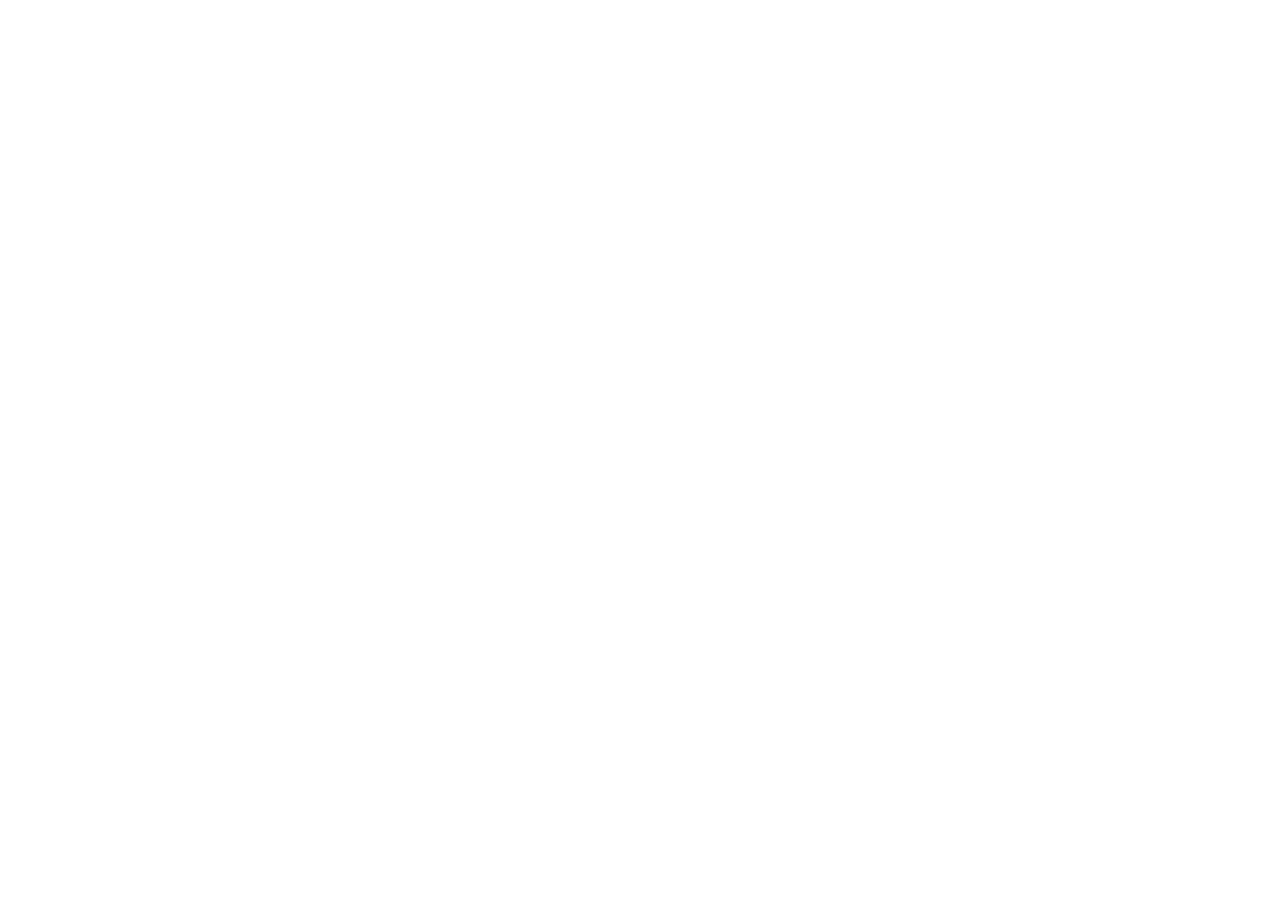
==== index.html @ e1e601aa "Initial Upload" ====
<!DOCTYPE html>
<html>
<head>
    <meta charset="utf-8">
    <meta http-equiv="X-UA-Compatible" content="IE=edge">
    <meta name="viewport" content="width=device-width, initial-scale=1">
    <meta name="description" content="">
    <meta name="author" content="">
    <title>Medicine Through Time</title>
    <!-- Bootstrap Core CSS -->
    <link href="css/bootstrap.min.css" rel="stylesheet">
</head>
<body>
    
</body>
</html>
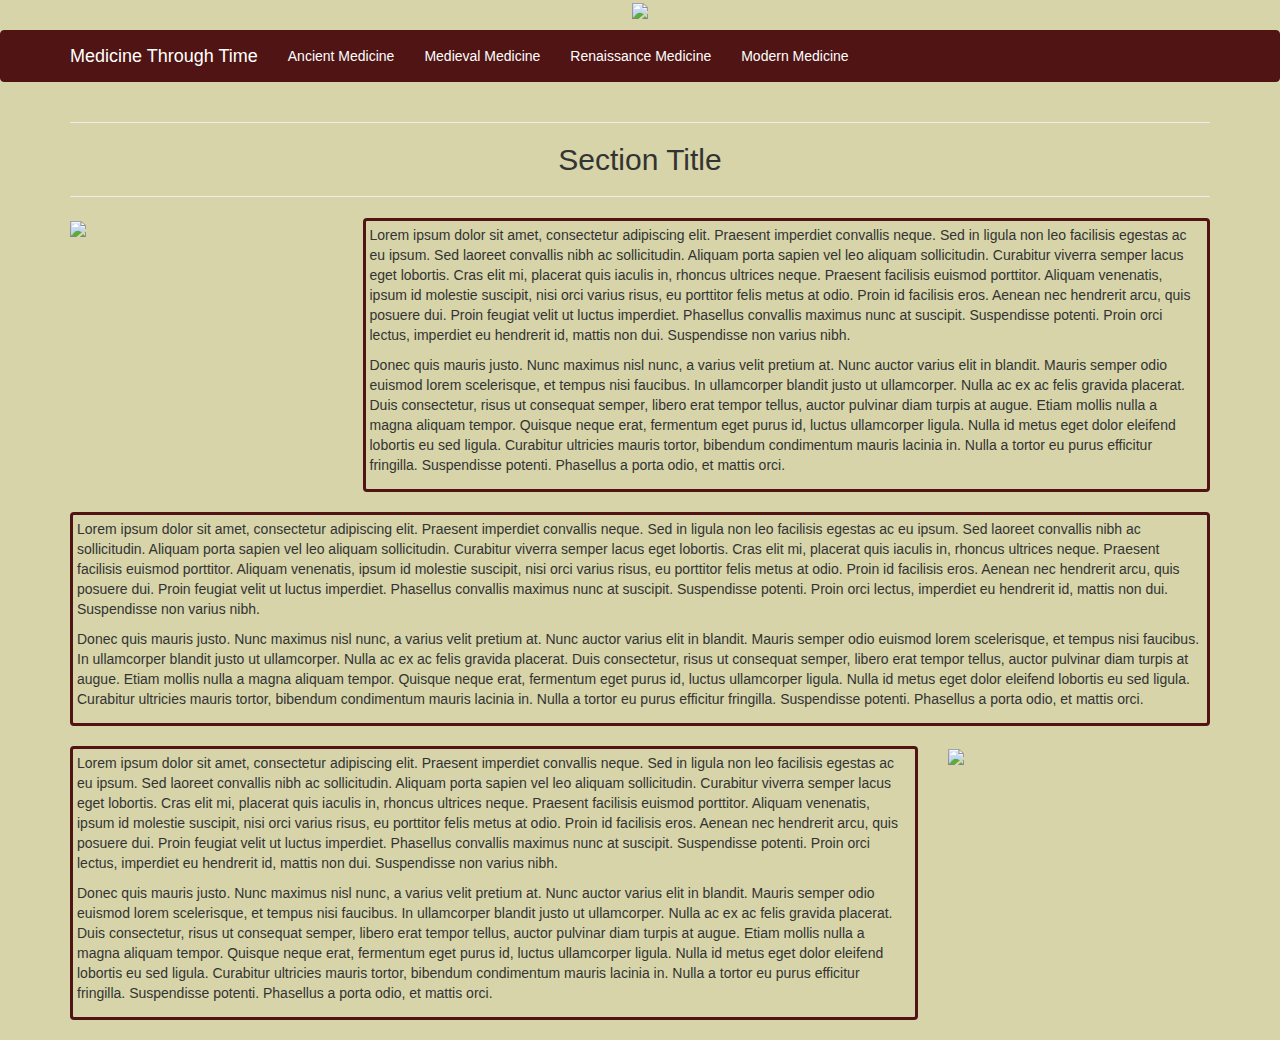
==== commit 9ec0b754: "Framework" ====
--- a/index.html
+++ b/index.html
@@ -9,8 +9,99 @@
     <title>Medicine Through Time</title>
     <!-- Bootstrap Core CSS -->
     <link href="css/bootstrap.min.css" rel="stylesheet">
+    <!-- Custom CSS -->
+    <link href="css/myStylesheet.css" rel="stylesheet">
 </head>
 <body>
+    <!--Logo Start-->
+        <div>
+            <p style="text-align:center;">
+            <a href="https://placeholder.com"><img src="https:via.placeholder.com/200"></a>
+        </div>
+    <!--Logo End-->
+
+    <!--Navbar Start-->
+    <nav class="navbar navbar-default" role="navigation">
+        <div class="container">
+            <!-- Brand and toggle get grouped for better mobile display -->
+            <div class="navbar-header">
+                <button type="button" class="navbar-toggle" data-toggle="collapse" data-target="#bs-example-navbar-collapse-1">
+                    <span class="sr-only">Toggle navigation</span>
+                    <span class="icon-bar"></span>
+                    <span class="icon-bar"></span>
+                    <span class="icon-bar"></span>
+                </button>
+                <!-- navbar-brand is hidden on larger screens, but visible when the menu is collapsed -->
+                <a class="navbar-brand" href="index.html" style="color: white">Medicine Through Time</a>
+            </div>
+            <!-- Collect the nav links, forms, and other content for toggling -->
+            <div class="collapse navbar-collapse" id="bs-example-navbar-collapse-1">
+                <ul class="nav navbar-nav">
+                    <li><a href="#" style="color: white">Ancient Medicine</a></li>
+                    <li><a href="#" style="color: white">Medieval Medicine</a></li>
+                    <li><a href="#" style="color: white">Renaissance Medicine</a></li>
+                    <li><a href="#" style="color: white">Modern Medicine</a></li>
+                </ul>
+            </div>
+        </div>
+    </nav>
+    <!--Navbar End-->
+    <!--Header Start-->
+    <div class="container">
+        <div class="row">
+            <div class="box">
+                <div class="col-lg-12">
+                    <hr>
+                    <h2 class="intro-text text-center">Section Title</h2>
+                    <hr>
+                </div>
+                <div class="col-lg-12 text-center"></div>
+            </div>
+    <!--Header End->
     
+    <!--Main Body-->
+            <div class="container">
+                <div class="row">
+                <!--Information-->
+                    <div class="col-md-3">
+                            <a href="https://placeholder.com"><img src="https:via.placeholder.com/275"></a>
+                    </div>
+                    <div class="col-md-9">
+                        <div class="thumbnail">
+                            <p>Lorem ipsum dolor sit amet, consectetur adipiscing elit. Praesent imperdiet convallis neque. Sed in ligula non leo facilisis egestas ac eu ipsum. Sed laoreet convallis nibh ac sollicitudin. Aliquam porta sapien vel leo aliquam sollicitudin. Curabitur viverra semper lacus eget lobortis. Cras elit mi, placerat quis iaculis in, rhoncus ultrices neque. Praesent facilisis euismod porttitor. Aliquam venenatis, ipsum id molestie suscipit, nisi orci varius risus, eu porttitor felis metus at odio. Proin id facilisis eros. Aenean nec hendrerit arcu, quis posuere dui. Proin feugiat velit ut luctus imperdiet. Phasellus convallis maximus nunc at suscipit. Suspendisse potenti. Proin orci lectus, imperdiet eu hendrerit id, mattis non dui. Suspendisse non varius nibh.</p>
+
+                            <p>Donec quis mauris justo. Nunc maximus nisl nunc, a varius velit pretium at. Nunc auctor varius elit in blandit. Mauris semper odio euismod lorem scelerisque, et tempus nisi faucibus. In ullamcorper blandit justo ut ullamcorper. Nulla ac ex ac felis gravida placerat. Duis consectetur, risus ut consequat semper, libero erat tempor tellus, auctor pulvinar diam turpis at augue. Etiam mollis nulla a magna aliquam tempor. Quisque neque erat, fermentum eget purus id, luctus ullamcorper ligula. Nulla id metus eget dolor eleifend lobortis eu sed ligula. Curabitur ultricies mauris tortor, bibendum condimentum mauris lacinia in. Nulla a tortor eu purus efficitur fringilla. Suspendisse potenti. Phasellus a porta odio, et mattis orci.</p>
+                        </div>
+                    </div>
+                    <div class="col-md-12">
+                        <div class="thumbnail">
+                            <p>Lorem ipsum dolor sit amet, consectetur adipiscing elit. Praesent imperdiet convallis neque. Sed in ligula non leo facilisis egestas ac eu ipsum. Sed laoreet convallis nibh ac sollicitudin. Aliquam porta sapien vel leo aliquam sollicitudin. Curabitur viverra semper lacus eget lobortis. Cras elit mi, placerat quis iaculis in, rhoncus ultrices neque. Praesent facilisis euismod porttitor. Aliquam venenatis, ipsum id molestie suscipit, nisi orci varius risus, eu porttitor felis metus at odio. Proin id facilisis eros. Aenean nec hendrerit arcu, quis posuere dui. Proin feugiat velit ut luctus imperdiet. Phasellus convallis maximus nunc at suscipit. Suspendisse potenti. Proin orci lectus, imperdiet eu hendrerit id, mattis non dui. Suspendisse non varius nibh.</p>
+
+                            <p>Donec quis mauris justo. Nunc maximus nisl nunc, a varius velit pretium at. Nunc auctor varius elit in blandit. Mauris semper odio euismod lorem scelerisque, et tempus nisi faucibus. In ullamcorper blandit justo ut ullamcorper. Nulla ac ex ac felis gravida placerat. Duis consectetur, risus ut consequat semper, libero erat tempor tellus, auctor pulvinar diam turpis at augue. Etiam mollis nulla a magna aliquam tempor. Quisque neque erat, fermentum eget purus id, luctus ullamcorper ligula. Nulla id metus eget dolor eleifend lobortis eu sed ligula. Curabitur ultricies mauris tortor, bibendum condimentum mauris lacinia in. Nulla a tortor eu purus efficitur fringilla. Suspendisse potenti. Phasellus a porta odio, et mattis orci.</p>
+                        </div>
+                    </div> 
+                    <div class="col-md-9">
+                        <div class="thumbnail">
+                            <p>Lorem ipsum dolor sit amet, consectetur adipiscing elit. Praesent imperdiet convallis neque. Sed in ligula non leo facilisis egestas ac eu ipsum. Sed laoreet convallis nibh ac sollicitudin. Aliquam porta sapien vel leo aliquam sollicitudin. Curabitur viverra semper lacus eget lobortis. Cras elit mi, placerat quis iaculis in, rhoncus ultrices neque. Praesent facilisis euismod porttitor. Aliquam venenatis, ipsum id molestie suscipit, nisi orci varius risus, eu porttitor felis metus at odio. Proin id facilisis eros. Aenean nec hendrerit arcu, quis posuere dui. Proin feugiat velit ut luctus imperdiet. Phasellus convallis maximus nunc at suscipit. Suspendisse potenti. Proin orci lectus, imperdiet eu hendrerit id, mattis non dui. Suspendisse non varius nibh.</p>
+
+                            <p>Donec quis mauris justo. Nunc maximus nisl nunc, a varius velit pretium at. Nunc auctor varius elit in blandit. Mauris semper odio euismod lorem scelerisque, et tempus nisi faucibus. In ullamcorper blandit justo ut ullamcorper. Nulla ac ex ac felis gravida placerat. Duis consectetur, risus ut consequat semper, libero erat tempor tellus, auctor pulvinar diam turpis at augue. Etiam mollis nulla a magna aliquam tempor. Quisque neque erat, fermentum eget purus id, luctus ullamcorper ligula. Nulla id metus eget dolor eleifend lobortis eu sed ligula. Curabitur ultricies mauris tortor, bibendum condimentum mauris lacinia in. Nulla a tortor eu purus efficitur fringilla. Suspendisse potenti. Phasellus a porta odio, et mattis orci.</p>
+                        </div>
+                    </div>
+                    <div class="col-md-3">
+                            <a href="https://placeholder.com"><img src="https:via.placeholder.com/275"></a>
+                    </div>
+                </div>
+            </div>
+        </div>
+    </div>
+    <!--Main Body End-->
+    <!--Footer-->
+    <footer>
+    
+    </footer>
+    <!-- jQuery -->
+    <script src="js/jquery.js"></script>
+    <!-- Bootstrap Core JavaScript -->
+    <script src="js/bootstrap.min.js"></script>
 </body>
 </html>--- a/css/myStylesheet.css
+++ b/css/myStylesheet.css
@@ -0,0 +1,20 @@
+body {
+    background-color: #D6D4A8;
+}
+.navbar-default {
+    background-color: #4F1413;
+    border-color: #4F1413;
+}
+a {
+    color: white;
+}
+.thumbnail {
+    background-color: #D6D4A8;
+    border-color: #4F1413;
+    border-width: medium;
+}
+/*
+Red - D6022A
+Brown - 4F1413
+Cream/White - D6D4A8
+*/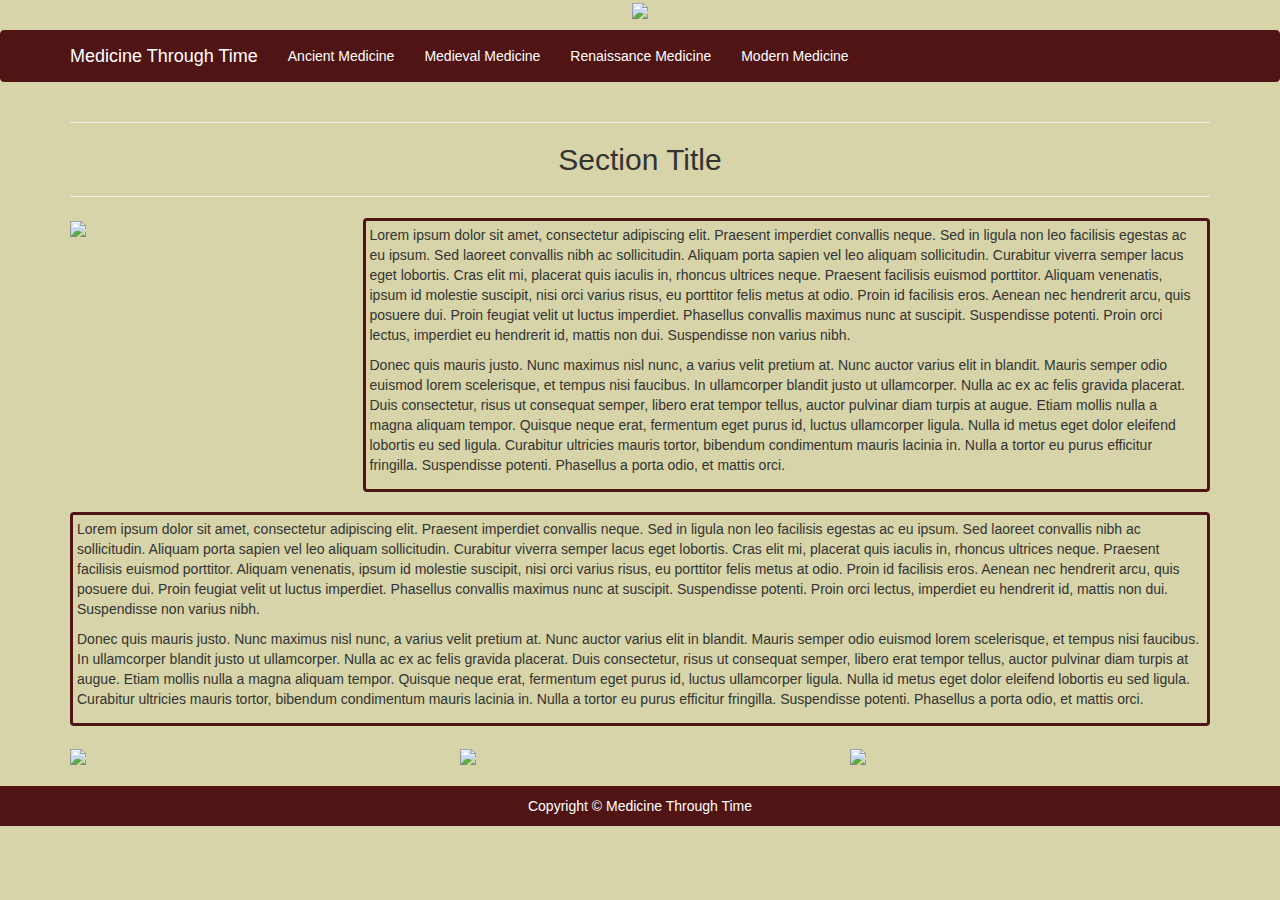
==== commit aa4b4ea8: "Update" ====
--- a/index.html
+++ b/index.html
@@ -16,7 +16,7 @@
     <!--Logo Start-->
         <div>
             <p style="text-align:center;">
-            <a href="https://placeholder.com"><img src="https:via.placeholder.com/200"></a>
+            <a href="https://placeholder.com"><img src="https:via.placeholder.com/250"></a>
         </div>
     <!--Logo End-->
 
@@ -37,10 +37,10 @@
             <!-- Collect the nav links, forms, and other content for toggling -->
             <div class="collapse navbar-collapse" id="bs-example-navbar-collapse-1">
                 <ul class="nav navbar-nav">
-                    <li><a href="#" style="color: white">Ancient Medicine</a></li>
-                    <li><a href="#" style="color: white">Medieval Medicine</a></li>
-                    <li><a href="#" style="color: white">Renaissance Medicine</a></li>
-                    <li><a href="#" style="color: white">Modern Medicine</a></li>
+                    <li><a href="AncientMedicine.html" style="color: white">Ancient Medicine</a></li>
+                    <li><a href="MedievalMedicine.html" style="color: white">Medieval Medicine</a></li>
+                    <li><a href="RenaissanceMedicine.html" style="color: white">Renaissance Medicine</a></li>
+                    <li><a href="ModernMedicine.html" style="color: white">Modern Medicine</a></li>
                 </ul>
             </div>
         </div>
@@ -64,7 +64,7 @@
                 <div class="row">
                 <!--Information-->
                     <div class="col-md-3">
-                            <a href="https://placeholder.com"><img src="https:via.placeholder.com/275"></a>
+                        <a href="https://placeholder.com"><img src="https:via.placeholder.com/275"></a>
                     </div>
                     <div class="col-md-9">
                         <div class="thumbnail">
@@ -80,25 +80,30 @@
                             <p>Donec quis mauris justo. Nunc maximus nisl nunc, a varius velit pretium at. Nunc auctor varius elit in blandit. Mauris semper odio euismod lorem scelerisque, et tempus nisi faucibus. In ullamcorper blandit justo ut ullamcorper. Nulla ac ex ac felis gravida placerat. Duis consectetur, risus ut consequat semper, libero erat tempor tellus, auctor pulvinar diam turpis at augue. Etiam mollis nulla a magna aliquam tempor. Quisque neque erat, fermentum eget purus id, luctus ullamcorper ligula. Nulla id metus eget dolor eleifend lobortis eu sed ligula. Curabitur ultricies mauris tortor, bibendum condimentum mauris lacinia in. Nulla a tortor eu purus efficitur fringilla. Suspendisse potenti. Phasellus a porta odio, et mattis orci.</p>
                         </div>
                     </div> 
-                    <div class="col-md-9">
-                        <div class="thumbnail">
-                            <p>Lorem ipsum dolor sit amet, consectetur adipiscing elit. Praesent imperdiet convallis neque. Sed in ligula non leo facilisis egestas ac eu ipsum. Sed laoreet convallis nibh ac sollicitudin. Aliquam porta sapien vel leo aliquam sollicitudin. Curabitur viverra semper lacus eget lobortis. Cras elit mi, placerat quis iaculis in, rhoncus ultrices neque. Praesent facilisis euismod porttitor. Aliquam venenatis, ipsum id molestie suscipit, nisi orci varius risus, eu porttitor felis metus at odio. Proin id facilisis eros. Aenean nec hendrerit arcu, quis posuere dui. Proin feugiat velit ut luctus imperdiet. Phasellus convallis maximus nunc at suscipit. Suspendisse potenti. Proin orci lectus, imperdiet eu hendrerit id, mattis non dui. Suspendisse non varius nibh.</p>
-
-                            <p>Donec quis mauris justo. Nunc maximus nisl nunc, a varius velit pretium at. Nunc auctor varius elit in blandit. Mauris semper odio euismod lorem scelerisque, et tempus nisi faucibus. In ullamcorper blandit justo ut ullamcorper. Nulla ac ex ac felis gravida placerat. Duis consectetur, risus ut consequat semper, libero erat tempor tellus, auctor pulvinar diam turpis at augue. Etiam mollis nulla a magna aliquam tempor. Quisque neque erat, fermentum eget purus id, luctus ullamcorper ligula. Nulla id metus eget dolor eleifend lobortis eu sed ligula. Curabitur ultricies mauris tortor, bibendum condimentum mauris lacinia in. Nulla a tortor eu purus efficitur fringilla. Suspendisse potenti. Phasellus a porta odio, et mattis orci.</p>
-                        </div>
+                    <div class="col-md-4">
+                            <a href="https://placeholder.com"><img src="https:via.placeholder.com/350"></a>
                     </div>
-                    <div class="col-md-3">
-                            <a href="https://placeholder.com"><img src="https:via.placeholder.com/275"></a>
+                    <div class="col-md-4">
+                            <a href="https://placeholder.com"><img src="https:via.placeholder.com/350"></a>
+                    </div><div class="col-md-4">
+                            <a href="https://placeholder.com"><img src="https:via.placeholder.com/350"></a>
                     </div>
                 </div>
             </div>
         </div>
     </div>
     <!--Main Body End-->
-    <!--Footer-->
-    <footer>
-    
-    </footer>
+    <!--Footer Start-->
+        <footer>
+            <div class="container">
+                <div class="row">
+                    <div class="col-lg-12 text-center">
+                        <p style="color: white">Copyright &copy; Medicine Through Time</p>
+                    </div>
+                </div>
+            </div>
+        </footer>
+    <!--Footer End-->
     <!-- jQuery -->
     <script src="js/jquery.js"></script>
     <!-- Bootstrap Core JavaScript -->
--- a/css/myStylesheet.css
+++ b/css/myStylesheet.css
@@ -12,6 +12,12 @@
     background-color: #D6D4A8;
     border-color: #4F1413;
     border-width: medium;
+    margin-bottom: 20px;
+}
+footer {
+    background-color: #4F1413;
+    padding-top: 10px;
+    margin-top: 20px;
 }
 /*
 Red - D6022A
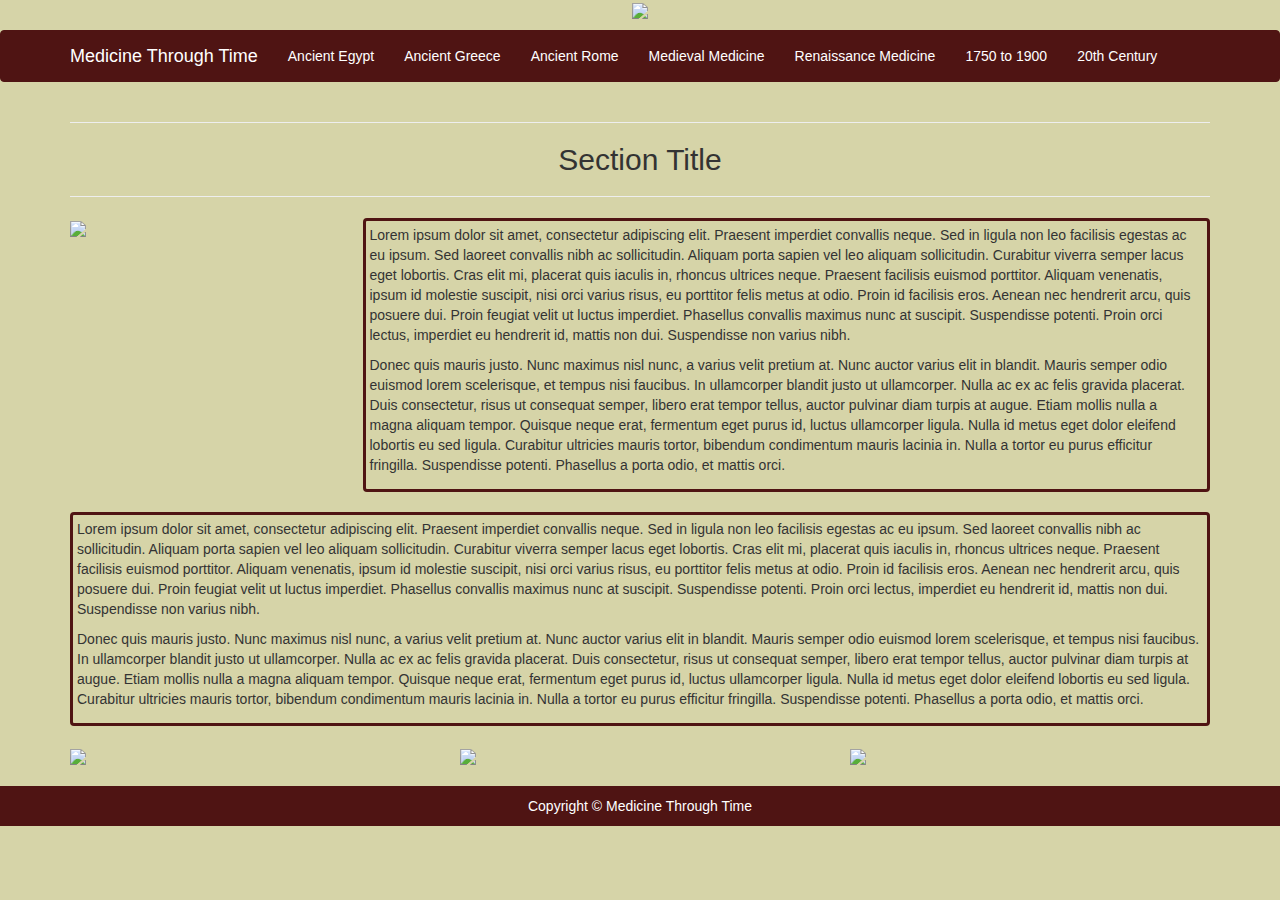
==== commit 4261ef1b: "Updated Navigation" ====
--- a/index.html
+++ b/index.html
@@ -37,10 +37,13 @@
             <!-- Collect the nav links, forms, and other content for toggling -->
             <div class="collapse navbar-collapse" id="bs-example-navbar-collapse-1">
                 <ul class="nav navbar-nav">
-                    <li><a href="AncientMedicine.html" style="color: white">Ancient Medicine</a></li>
+                    <li><a href="AncientEgypt.html" style="color: white">Ancient Egypt</a></li>
+                    <li><a href="AncientGreece.html" style="color: white">Ancient Greece</a></li>
+                    <li><a href="AncientRome.html" style="color: white">Ancient Rome</a></li>
                     <li><a href="MedievalMedicine.html" style="color: white">Medieval Medicine</a></li>
                     <li><a href="RenaissanceMedicine.html" style="color: white">Renaissance Medicine</a></li>
-                    <li><a href="ModernMedicine.html" style="color: white">Modern Medicine</a></li>
+                    <li><a href="1750to1900.html" style="color: white">1750 to 1900</a></li>
+                    <li><a href="2OthCentury.html" style="color: white">20th Century</a></li>
                 </ul>
             </div>
         </div>
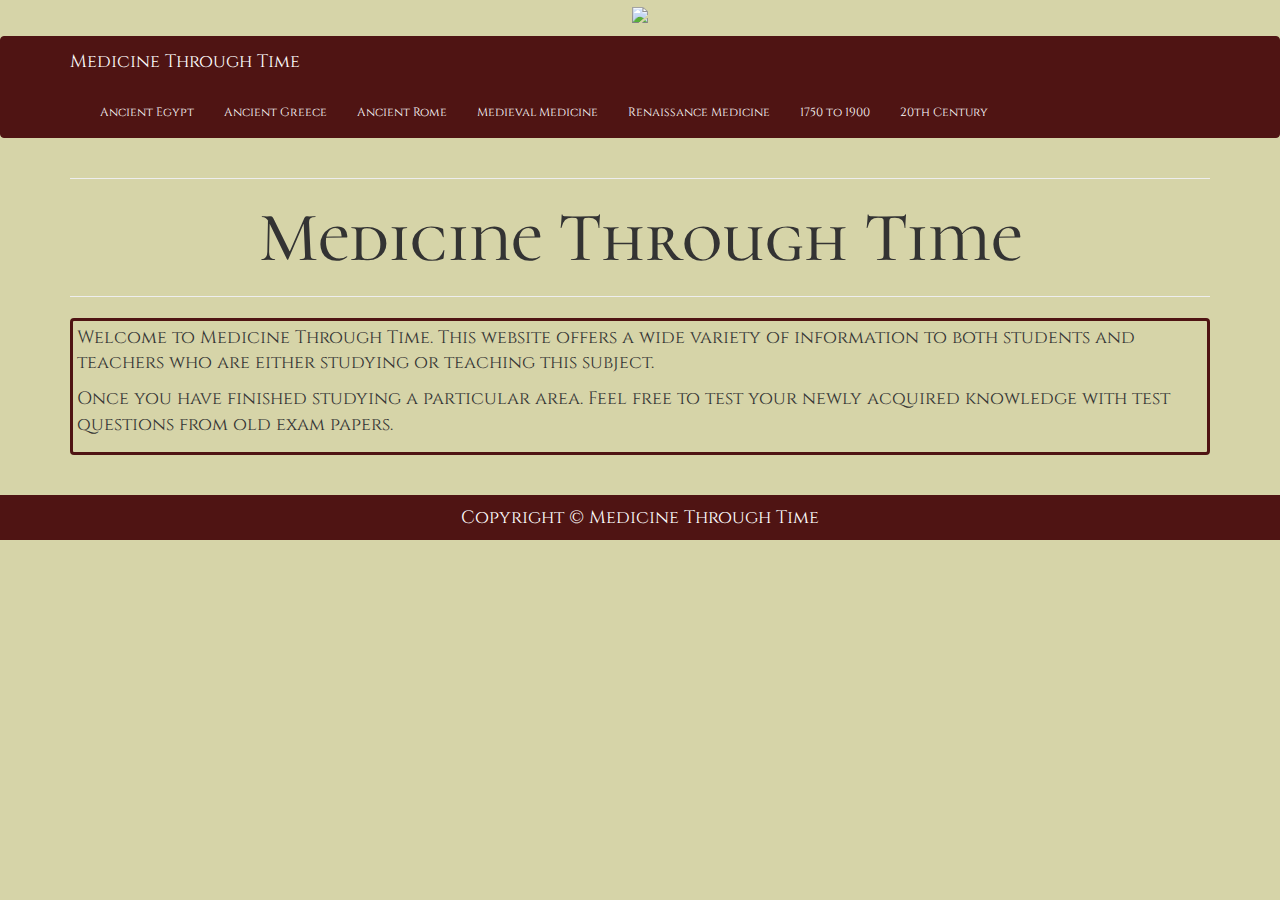
==== commit 2734070a: "Styling and Additional content" ====
--- a/index.html
+++ b/index.html
@@ -11,6 +11,8 @@
     <link href="css/bootstrap.min.css" rel="stylesheet">
     <!-- Custom CSS -->
     <link href="css/myStylesheet.css" rel="stylesheet">
+    <!--Font-->
+    <link href="https://fonts.googleapis.com/css?family=Cinzel|Cormorant+Unicase" rel="stylesheet">
 </head>
 <body>
     <!--Logo Start-->
@@ -55,7 +57,7 @@
             <div class="box">
                 <div class="col-lg-12">
                     <hr>
-                    <h2 class="intro-text text-center">Section Title</h2>
+                    <h2 class="intro-text text-center">Medicine Through Time</h2>
                     <hr>
                 </div>
                 <div class="col-lg-12 text-center"></div>
@@ -66,30 +68,12 @@
             <div class="container">
                 <div class="row">
                 <!--Information-->
-                    <div class="col-md-3">
-                        <a href="https://placeholder.com"><img src="https:via.placeholder.com/275"></a>
-                    </div>
-                    <div class="col-md-9">
-                        <div class="thumbnail">
-                            <p>Lorem ipsum dolor sit amet, consectetur adipiscing elit. Praesent imperdiet convallis neque. Sed in ligula non leo facilisis egestas ac eu ipsum. Sed laoreet convallis nibh ac sollicitudin. Aliquam porta sapien vel leo aliquam sollicitudin. Curabitur viverra semper lacus eget lobortis. Cras elit mi, placerat quis iaculis in, rhoncus ultrices neque. Praesent facilisis euismod porttitor. Aliquam venenatis, ipsum id molestie suscipit, nisi orci varius risus, eu porttitor felis metus at odio. Proin id facilisis eros. Aenean nec hendrerit arcu, quis posuere dui. Proin feugiat velit ut luctus imperdiet. Phasellus convallis maximus nunc at suscipit. Suspendisse potenti. Proin orci lectus, imperdiet eu hendrerit id, mattis non dui. Suspendisse non varius nibh.</p>
-
-                            <p>Donec quis mauris justo. Nunc maximus nisl nunc, a varius velit pretium at. Nunc auctor varius elit in blandit. Mauris semper odio euismod lorem scelerisque, et tempus nisi faucibus. In ullamcorper blandit justo ut ullamcorper. Nulla ac ex ac felis gravida placerat. Duis consectetur, risus ut consequat semper, libero erat tempor tellus, auctor pulvinar diam turpis at augue. Etiam mollis nulla a magna aliquam tempor. Quisque neque erat, fermentum eget purus id, luctus ullamcorper ligula. Nulla id metus eget dolor eleifend lobortis eu sed ligula. Curabitur ultricies mauris tortor, bibendum condimentum mauris lacinia in. Nulla a tortor eu purus efficitur fringilla. Suspendisse potenti. Phasellus a porta odio, et mattis orci.</p>
-                        </div>
-                    </div>
                     <div class="col-md-12">
                         <div class="thumbnail">
-                            <p>Lorem ipsum dolor sit amet, consectetur adipiscing elit. Praesent imperdiet convallis neque. Sed in ligula non leo facilisis egestas ac eu ipsum. Sed laoreet convallis nibh ac sollicitudin. Aliquam porta sapien vel leo aliquam sollicitudin. Curabitur viverra semper lacus eget lobortis. Cras elit mi, placerat quis iaculis in, rhoncus ultrices neque. Praesent facilisis euismod porttitor. Aliquam venenatis, ipsum id molestie suscipit, nisi orci varius risus, eu porttitor felis metus at odio. Proin id facilisis eros. Aenean nec hendrerit arcu, quis posuere dui. Proin feugiat velit ut luctus imperdiet. Phasellus convallis maximus nunc at suscipit. Suspendisse potenti. Proin orci lectus, imperdiet eu hendrerit id, mattis non dui. Suspendisse non varius nibh.</p>
-
-                            <p>Donec quis mauris justo. Nunc maximus nisl nunc, a varius velit pretium at. Nunc auctor varius elit in blandit. Mauris semper odio euismod lorem scelerisque, et tempus nisi faucibus. In ullamcorper blandit justo ut ullamcorper. Nulla ac ex ac felis gravida placerat. Duis consectetur, risus ut consequat semper, libero erat tempor tellus, auctor pulvinar diam turpis at augue. Etiam mollis nulla a magna aliquam tempor. Quisque neque erat, fermentum eget purus id, luctus ullamcorper ligula. Nulla id metus eget dolor eleifend lobortis eu sed ligula. Curabitur ultricies mauris tortor, bibendum condimentum mauris lacinia in. Nulla a tortor eu purus efficitur fringilla. Suspendisse potenti. Phasellus a porta odio, et mattis orci.</p>
+                            <p>Welcome to Medicine Through Time. This website offers a wide variety of information to both students and teachers who are either studying or teaching this subject.</p>
+                            <p>Once you have finished studying a particular area. Feel free to test your newly acquired knowledge with test questions from old exam papers.
+                            </p>
                         </div>
-                    </div> 
-                    <div class="col-md-4">
-                            <a href="https://placeholder.com"><img src="https:via.placeholder.com/350"></a>
-                    </div>
-                    <div class="col-md-4">
-                            <a href="https://placeholder.com"><img src="https:via.placeholder.com/350"></a>
-                    </div><div class="col-md-4">
-                            <a href="https://placeholder.com"><img src="https:via.placeholder.com/350"></a>
                     </div>
                 </div>
             </div>
--- a/css/myStylesheet.css
+++ b/css/myStylesheet.css
@@ -7,6 +7,19 @@
 }
 a {
     color: white;
+    font-family: 'Cinzel', serif;
+    font-size: 12px;
+}
+h1 {
+    font-family: 'Cormorant Unicase', serif;
+}
+h2 {
+    font-family: 'Cormorant Unicase', serif;
+    font-size: 70px;
+}
+p {
+    font-family: 'Cinzel', serif;
+    font-size: 18px;
 }
 .thumbnail {
     background-color: #D6D4A8;
